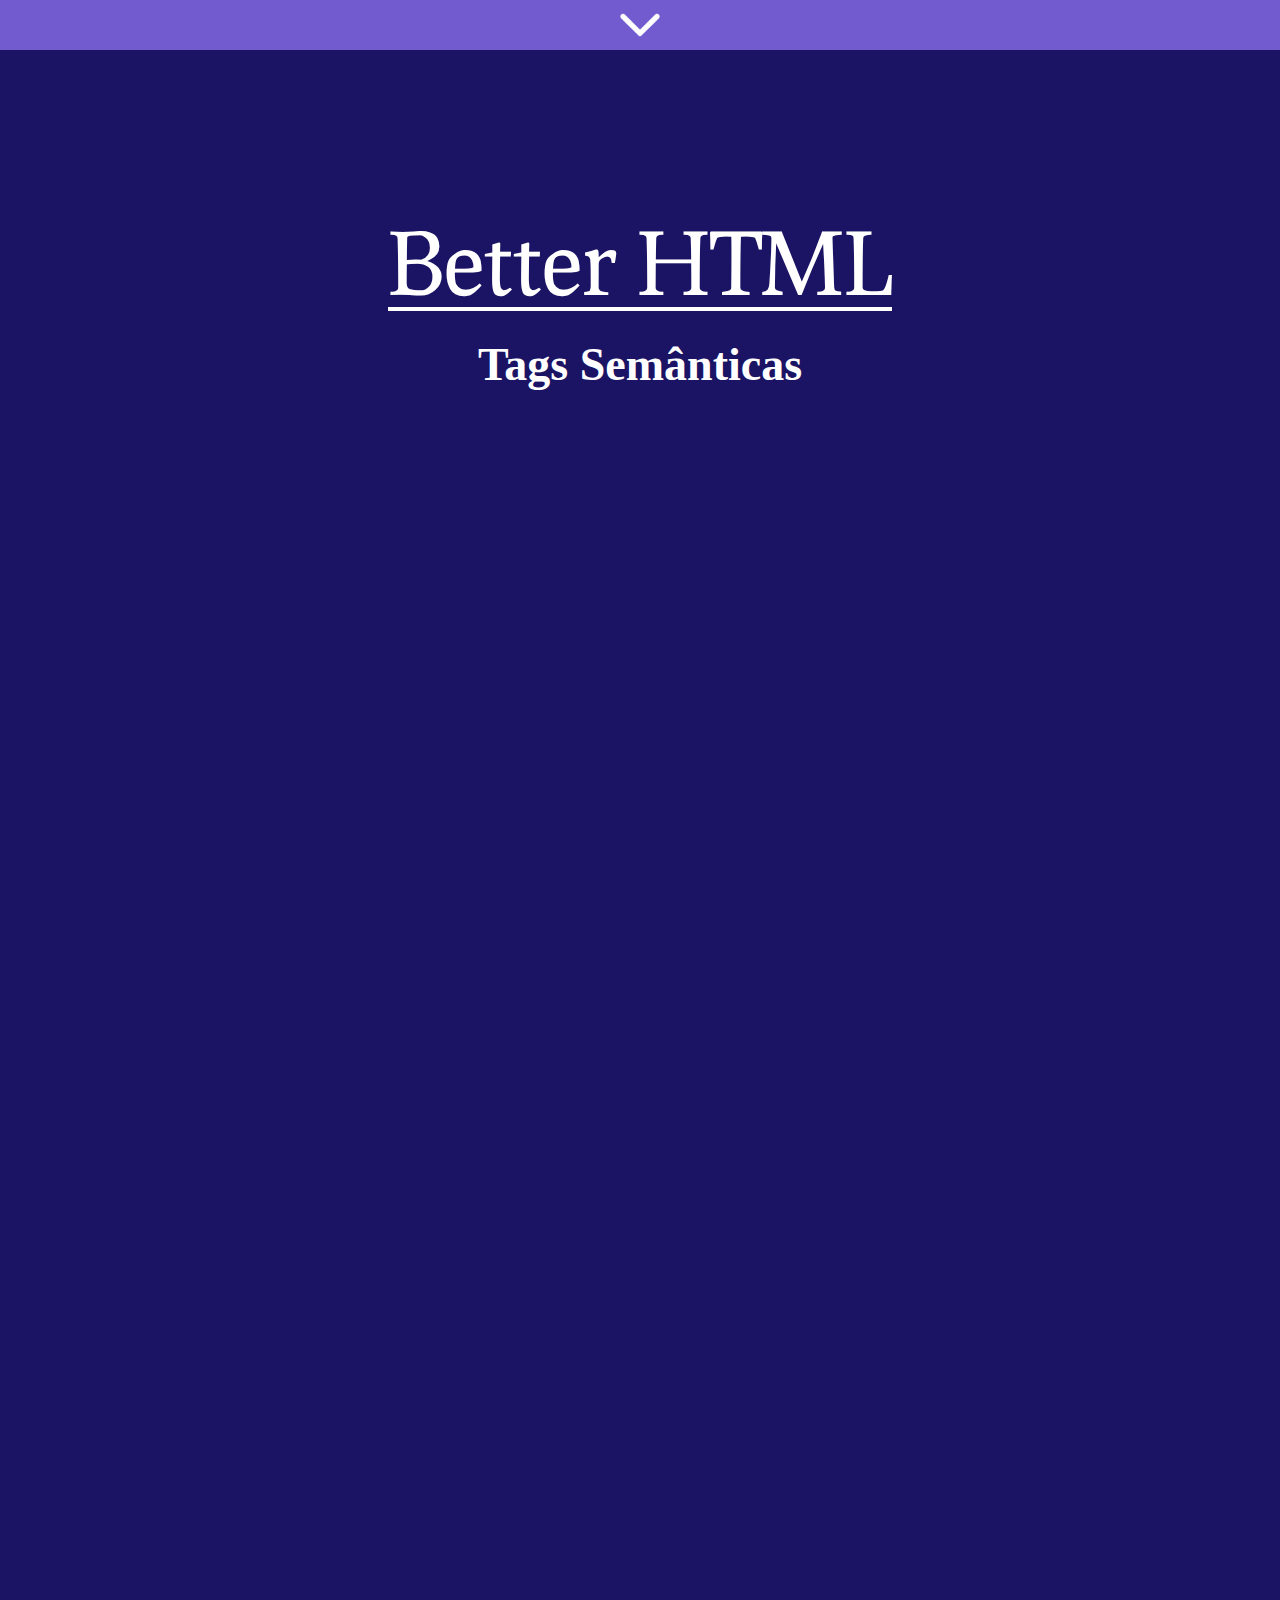
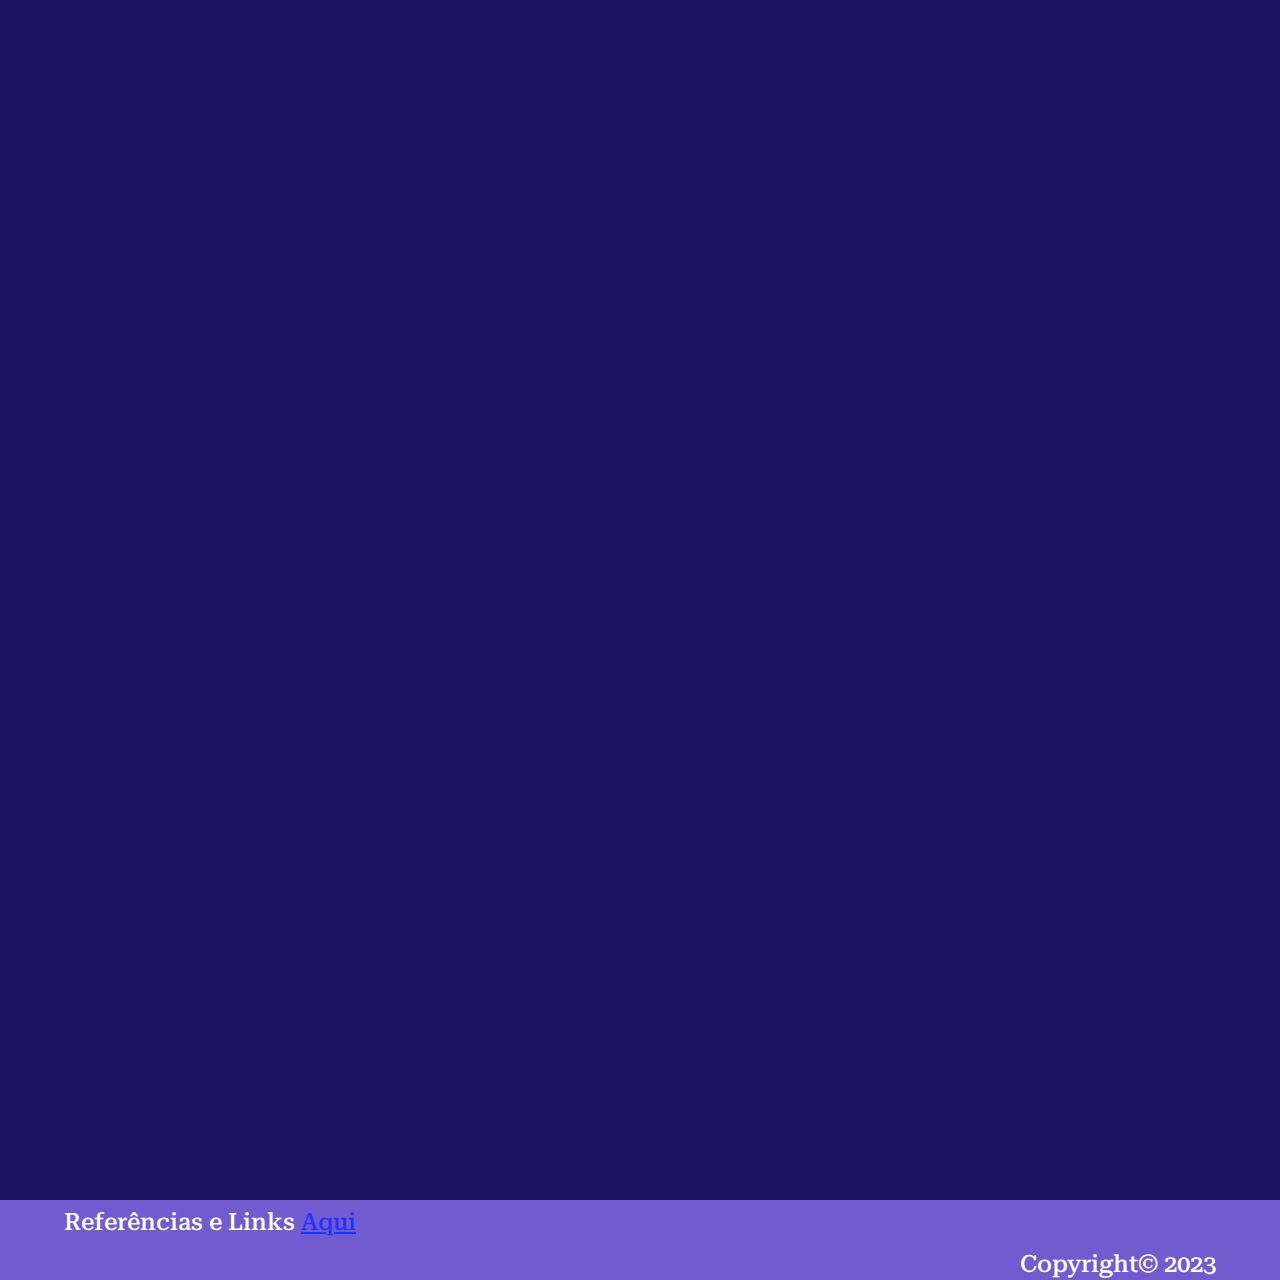
==== refs.html @ 1d4773b8 "Co-authored-by: Labbomt0110 <Labbomt0110@users.noreply.github.com>" ====
<!DOCTYPE html>
<html lang="pt-BR">
<head>
    <meta charset="UTF-8">
    <meta name="viewport" content="width=device-width, initial-scale=1.0">
    <title>Better HTML - Referências</title>
    <link rel="stylesheet" href="../style.css">
</head>
<body>
    <div>
        <div id="Menupremium" class="menuOpen">
            <button id="Headshotarow"><img src="images/icons/Vector.png" alt="Arrow"></button>
            <a href="index.html" class="square"> <p>Home</p> </a>
            <a href="innerLinks/tagsEstruturais.html" class="square"> <p>Tags E.</p> </a>
            <a href="innerLinks/tagsTexto.html" class="square"> <p>Tags N.</p> </a>
            <a href="#" class="square"> <p>Refs.</p> </a>

            <script src="JS/menuButton.js"></script>
        </div>

        <div id="maincharacter">

            <Header>
                <h1>
                    Better HTML
                </h1>
                <h2>
                    Tags Semânticas
                </h2>
            </Header>


            <main>
                
            </main>
        </div>
        
        <footer>
            <p>Referências e Links <a href="innerLinks/refs.html">Aqui</a></p>
            <p><a href="https://www.youtube.com/watch?v=dQw4w9WgXcQ" id="copyright">Copyright&#169 2023</a></p>
        </footer>
    </div>

    <script src="JS/NO_MORE.js"></script>
</body>
</html>
---- style.css ----
/*Corpo principal da página*/

:root {
    --backColor: #1B1464;
}

body {
    background-color: var(--backColor);
    height: 320vh;
    max-width: 100%;
    margin: 0;
}

body > div {
    margin: 0;
    background-color: var(--backColor);
    display: flex;
    flex-flow: column nowrap;
    align-items: center;
    height: 100%;
    position: relative;
}

main {
    margin-left: 32px;
}


/*Font Faces*/


@font-face {
    font-family: Titles;
    src: url(fonts/Prociono-Regular.ttf);
}

@font-face {
    font-family: Roboto-Serif-Bold;
    src: url(fonts/RobotoSerif_28pt-Bold.ttf);
}

@font-face {
    font-family: Roboto-Serif;
    src: url(fonts/RobotoSerif_28pt-Medium.ttf);
}


/*General Text Settings*/


p, h1, h2, h3, h4 {
    color: white;
}

h1 {
    width: 100%;
    text-align: center;
    font-family: Titles, 'Times New Roman', Times, serif;
    font-size: 86px;
    text-decoration: underline;
    text-decoration-thickness: 4px;
    text-underline-offset: 12px;
    font-weight: normal;
}

h2 {
    width: 100%;
    text-align: center;
    translate: 0 -32px;
    font-size: 46px;
}

h3 {
    margin-bottom: 12px;
}

h4 {
    font-family: Roboto-Serif-Bold, Arial, Helvetica, sans-serif;
    font-size: 20px;
    font-weight: 600;
}


p {
    font-family: Roboto-Serif, Arial, Helvetica, sans-serif;
    font-size: 20px;
    font-weight: normal;
}

a {
    color: #1F35FF;
    transition: all 800ms;
}

a:hover {
    color: #1f6dff;
}

#copyright {
    color: white;
    text-decoration: none;
    cursor: default;
}


/*Top Menu Settings*/


#Menupremium{
    width: 1350px;
    height: 200px;
    border-radius: 0px 0px 10px 10px;
    background-color: #725ACF ;
    display: flex;
    position: fixed;
    justify-content: space-evenly;
    transition: all 600ms ease-in-out;
    z-index: 200;
}

#Headshotarow{
    position:absolute;
    bottom: 5px;
    border: none;
    background-color: transparent;
    cursor: pointer;
    width: 100%;
}

#Headshotarow img{
    transition: rotate 600ms ease-in-out;
    transform: scale(0.7);
}

.omagaAnimatio {
    rotate: 180deg;
}

.menuOpen {
    translate: 0 -150px;
}

.square{
    width: 300px;
    height: 110.95px;
    background-color: #9980FA;
    position: relative;
    top: 38px;
    border-radius: 10px;
    text-decoration: none;
    display: grid;
    place-items: center;
}

.square>p{
    font-size: 60px;
    margin: 0;
}

#maincharacter{margin-top: 150px;}


/*General Article Settings*/


article {
    display: grid;
}

article h3 {
    text-decoration: underline;
    text-decoration-thickness: 2px;
    text-underline-offset: 3px;
    font-size: 32px;
}

article p {
    text-align: start;
    width: 1012px;
}


/*Image settings*/


.imgContainer {
    display: flex;
    justify-content: space-between;
}

.imgContainer#compareCode {
    width: 650px;
}

.imgContainer#compareCode div * {
    width: 300px;
    font-size: 16px;
}


/*Footer Settings*/


footer {
    margin: 0;
    width: 100%;
    height: 80px;
    background-color: #725ACF;
    position: absolute;
    bottom: 0;
    display: flex;
    flex-flow: column nowrap;
    justify-content: flex-start;
}

footer p {
    margin-top: 8px;
    margin-left: 64px;
    margin-right: 64px;
    font-size:24px;
}

footer p:last-child {
    align-self: flex-end;
    margin-top: -10px;
}
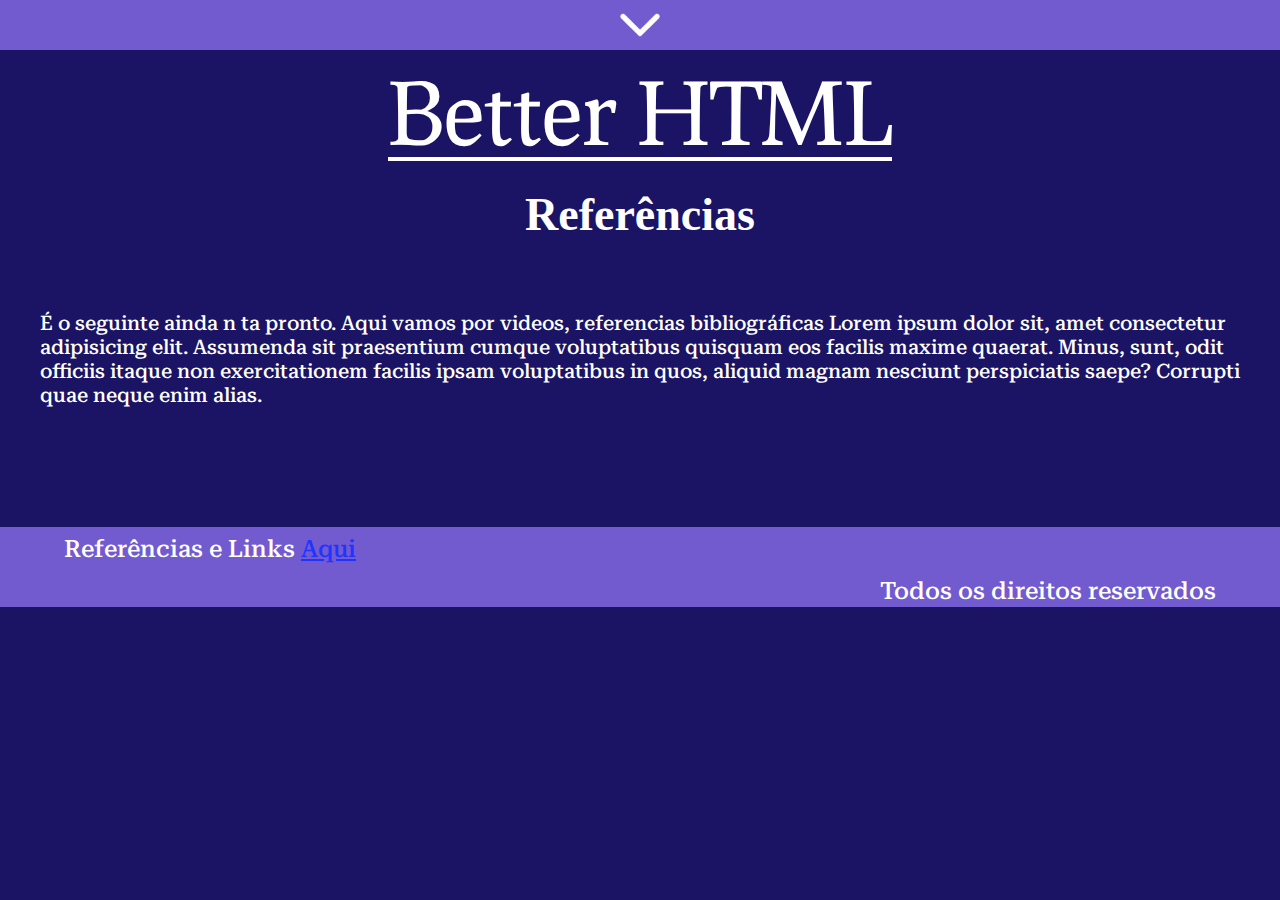
==== commit 7c21aeda: "Finished 3º Bim" ====
--- a/refs.html
+++ b/refs.html
@@ -5,15 +5,16 @@
     <meta name="viewport" content="width=device-width, initial-scale=1.0">
     <title>Better HTML - Referências</title>
     <link rel="stylesheet" href="../style.css">
+    <link rel="stylesheet" href="innerLinks/Menupremium.css">
 </head>
 <body>
     <div>
         <div id="Menupremium" class="menuOpen">
             <button id="Headshotarow"><img src="images/icons/Vector.png" alt="Arrow"></button>
             <a href="index.html" class="square"> <p>Home</p> </a>
-            <a href="innerLinks/tagsEstruturais.html" class="square"> <p>Tags E.</p> </a>
-            <a href="innerLinks/tagsTexto.html" class="square"> <p>Tags N.</p> </a>
-            <a href="#" class="square"> <p>Refs.</p> </a>
+            <a href="innerLinks/tagsEstruturais.html" class="square"> <p>Tags <br> Estruturais</p> </a>
+            <a href="innerLinks/tagsTexto.html" class="square"> <p>Tags <br> Nível do Texto</p> </a>
+            <a href="#" class="square"> <p>Referências</p> </a>
 
             <script src="JS/menuButton.js"></script>
         </div>
@@ -25,19 +26,22 @@
                     Better HTML
                 </h1>
                 <h2>
-                    Tags Semânticas
+                    Referências
                 </h2>
             </Header>
 
 
             <main>
-                
+                <p>
+                    É o seguinte ainda n ta pronto. Aqui vamos por videos, referencias bibliográficas
+                    Lorem ipsum dolor sit, amet consectetur adipisicing elit. Assumenda sit praesentium cumque voluptatibus quisquam eos facilis maxime quaerat. Minus, sunt, odit officiis itaque non exercitationem facilis ipsam voluptatibus in quos, aliquid magnam nesciunt perspiciatis saepe? Corrupti quae neque enim alias.
+                </p>
             </main>
         </div>
         
         <footer>
             <p>Referências e Links <a href="innerLinks/refs.html">Aqui</a></p>
-            <p><a href="https://www.youtube.com/watch?v=dQw4w9WgXcQ" id="copyright">Copyright&#169 2023</a></p>
+            <p><a href="https://www.youtube.com/watch?v=dQw4w9WgXcQ" id="copyright">Todos os direitos reservados</a></p>
         </footer>
     </div>
 
--- a/style.css
+++ b/style.css
@@ -4,11 +4,16 @@
     --backColor: #1B1464;
 }
 
+html {
+    scroll-behavior: smooth;
+}
+
 body {
     background-color: var(--backColor);
-    height: 320vh;
+    width: 100vw;
     max-width: 100%;
     margin: 0;
+    scroll-behavior: smooth;
 }
 
 body > div {
@@ -17,12 +22,12 @@
     display: flex;
     flex-flow: column nowrap;
     align-items: center;
-    height: 100%;
+    height: fit-content;
     position: relative;
 }
 
 main {
-    margin-left: 32px;
+    max-width: 1200px;
 }
 
 
@@ -103,62 +108,6 @@
 }
 
 
-/*Top Menu Settings*/
-
-
-#Menupremium{
-    width: 1350px;
-    height: 200px;
-    border-radius: 0px 0px 10px 10px;
-    background-color: #725ACF ;
-    display: flex;
-    position: fixed;
-    justify-content: space-evenly;
-    transition: all 600ms ease-in-out;
-    z-index: 200;
-}
-
-#Headshotarow{
-    position:absolute;
-    bottom: 5px;
-    border: none;
-    background-color: transparent;
-    cursor: pointer;
-    width: 100%;
-}
-
-#Headshotarow img{
-    transition: rotate 600ms ease-in-out;
-    transform: scale(0.7);
-}
-
-.omagaAnimatio {
-    rotate: 180deg;
-}
-
-.menuOpen {
-    translate: 0 -150px;
-}
-
-.square{
-    width: 300px;
-    height: 110.95px;
-    background-color: #9980FA;
-    position: relative;
-    top: 38px;
-    border-radius: 10px;
-    text-decoration: none;
-    display: grid;
-    place-items: center;
-}
-
-.square>p{
-    font-size: 60px;
-    margin: 0;
-}
-
-#maincharacter{margin-top: 150px;}
-
 
 /*General Article Settings*/
 
@@ -176,7 +125,7 @@
 
 article p {
     text-align: start;
-    width: 1012px;
+    word-wrap: break-word;
 }
 
 
@@ -186,10 +135,12 @@
 .imgContainer {
     display: flex;
     justify-content: space-between;
+    flex-wrap: wrap;
 }
 
 .imgContainer#compareCode {
-    width: 650px;
+    max-width: 650px;
+    width: 100%;
 }
 
 .imgContainer#compareCode div * {
@@ -198,15 +149,18 @@
 }
 
 
+
 /*Footer Settings*/
+
 
 
 footer {
     margin: 0;
+    margin-top: 100px;
     width: 100%;
     height: 80px;
     background-color: #725ACF;
-    position: absolute;
+    position: relative;
     bottom: 0;
     display: flex;
     flex-flow: column nowrap;
--- a/innerLinks/Menupremium.css
+++ b/innerLinks/Menupremium.css
@@ -0,0 +1,63 @@
+/*Top Menu Settings*/
+
+
+#Menupremium{
+    width: 1350px;
+    height: 200px;
+    border-radius: 0px 0px 10px 10px;
+    background-color: #725ACF ;
+    display: flex;
+    position: fixed;
+    justify-content: space-evenly;
+    transition: all 600ms ease-in-out;
+    z-index: 200;
+}
+
+#Headshotarow{
+    position:absolute;
+    bottom: 5px;
+    border: none;
+    background-color: transparent;
+    cursor: pointer;
+    width: 100%;
+}
+
+#Headshotarow img{
+    transition: rotate 600ms ease-in-out;
+    transform: scale(0.7);
+}
+
+.omagaAnimatio {
+    rotate: 180deg;
+}
+
+.menuOpen {
+    translate: 0 -150px;
+}
+
+.square{
+    width: 300px;
+    height: 110.95px;
+    background-color: #9980FA;
+    position: relative;
+    top: 38px;
+    border-radius: 10px;
+    text-decoration: none;
+    display: grid;
+    place-items: center;
+    transition: 280ms scale;
+}
+
+.square>p{
+    font-size: 40px;
+    margin: 0;
+    text-align: center;
+}
+
+.square:last-child, .square:first-child {
+    font-size: 120px;
+}
+
+.square:hover {
+    scale: 1.02;
+}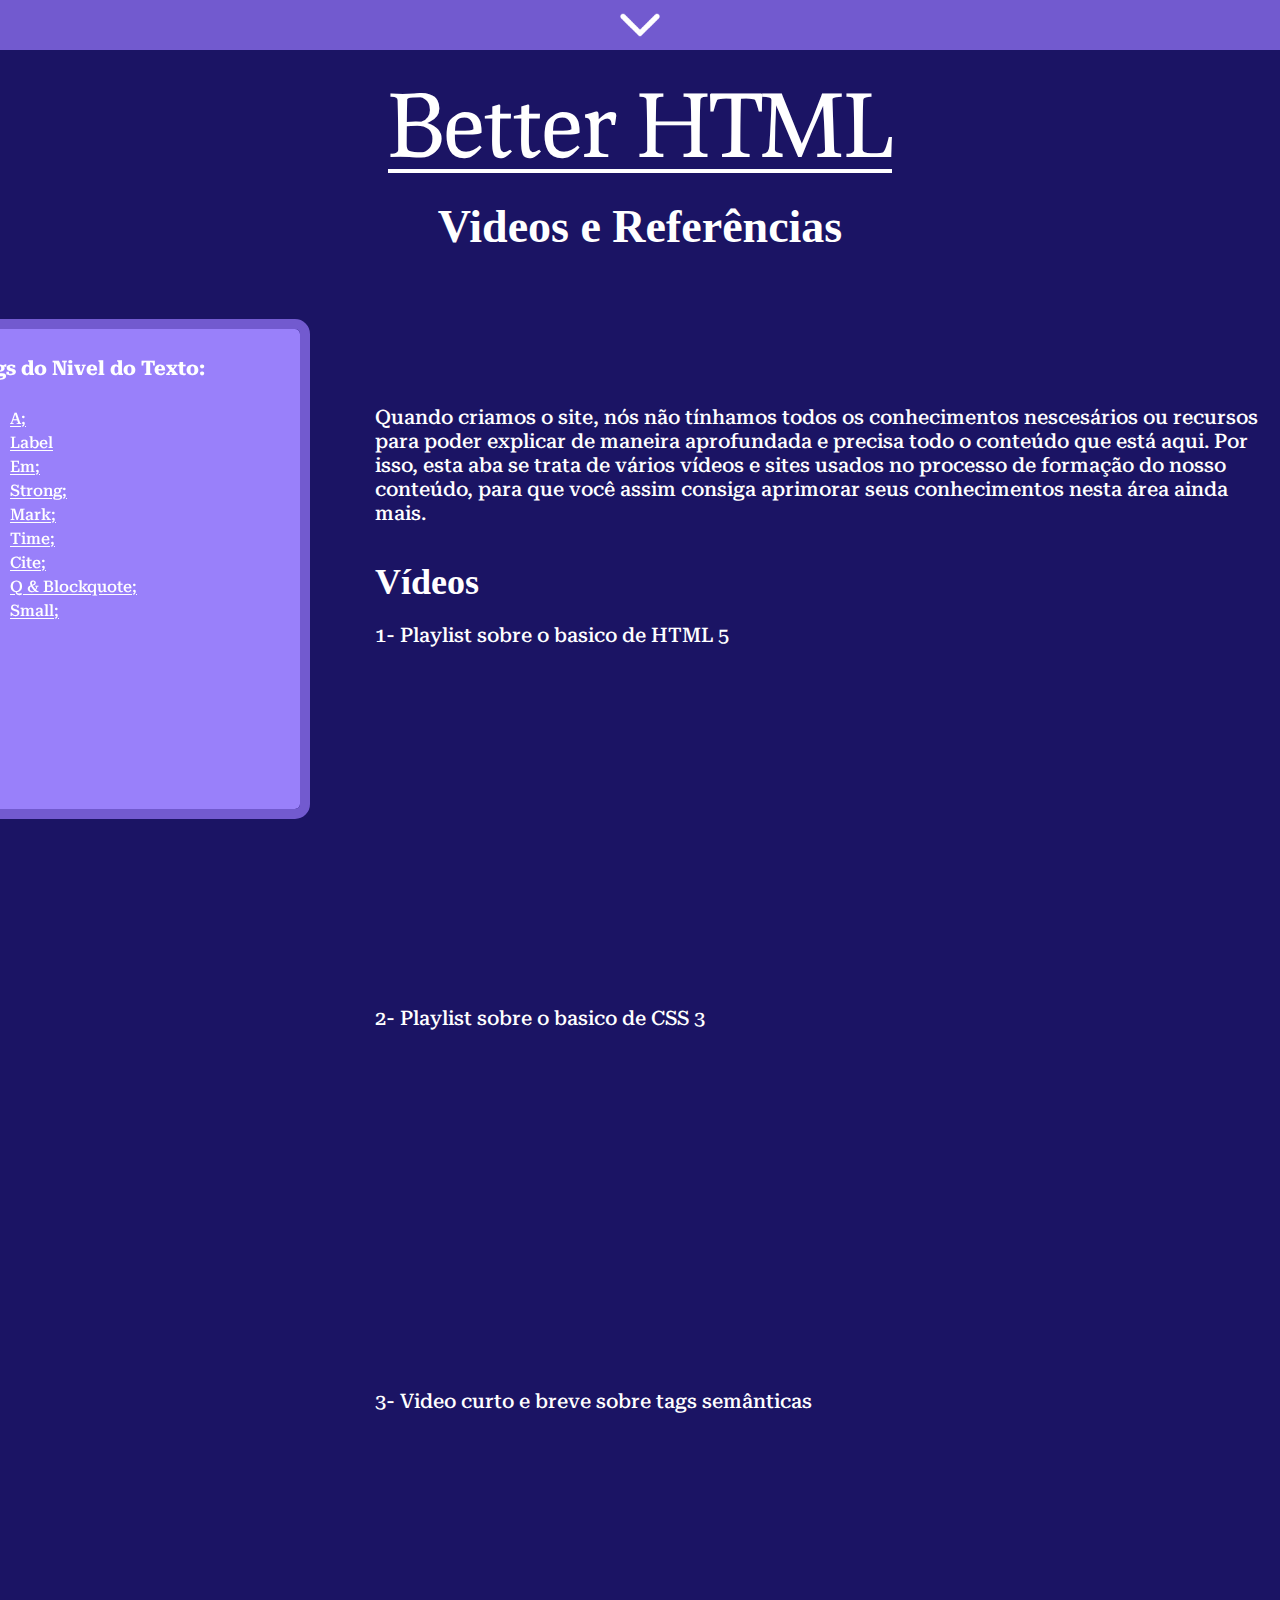
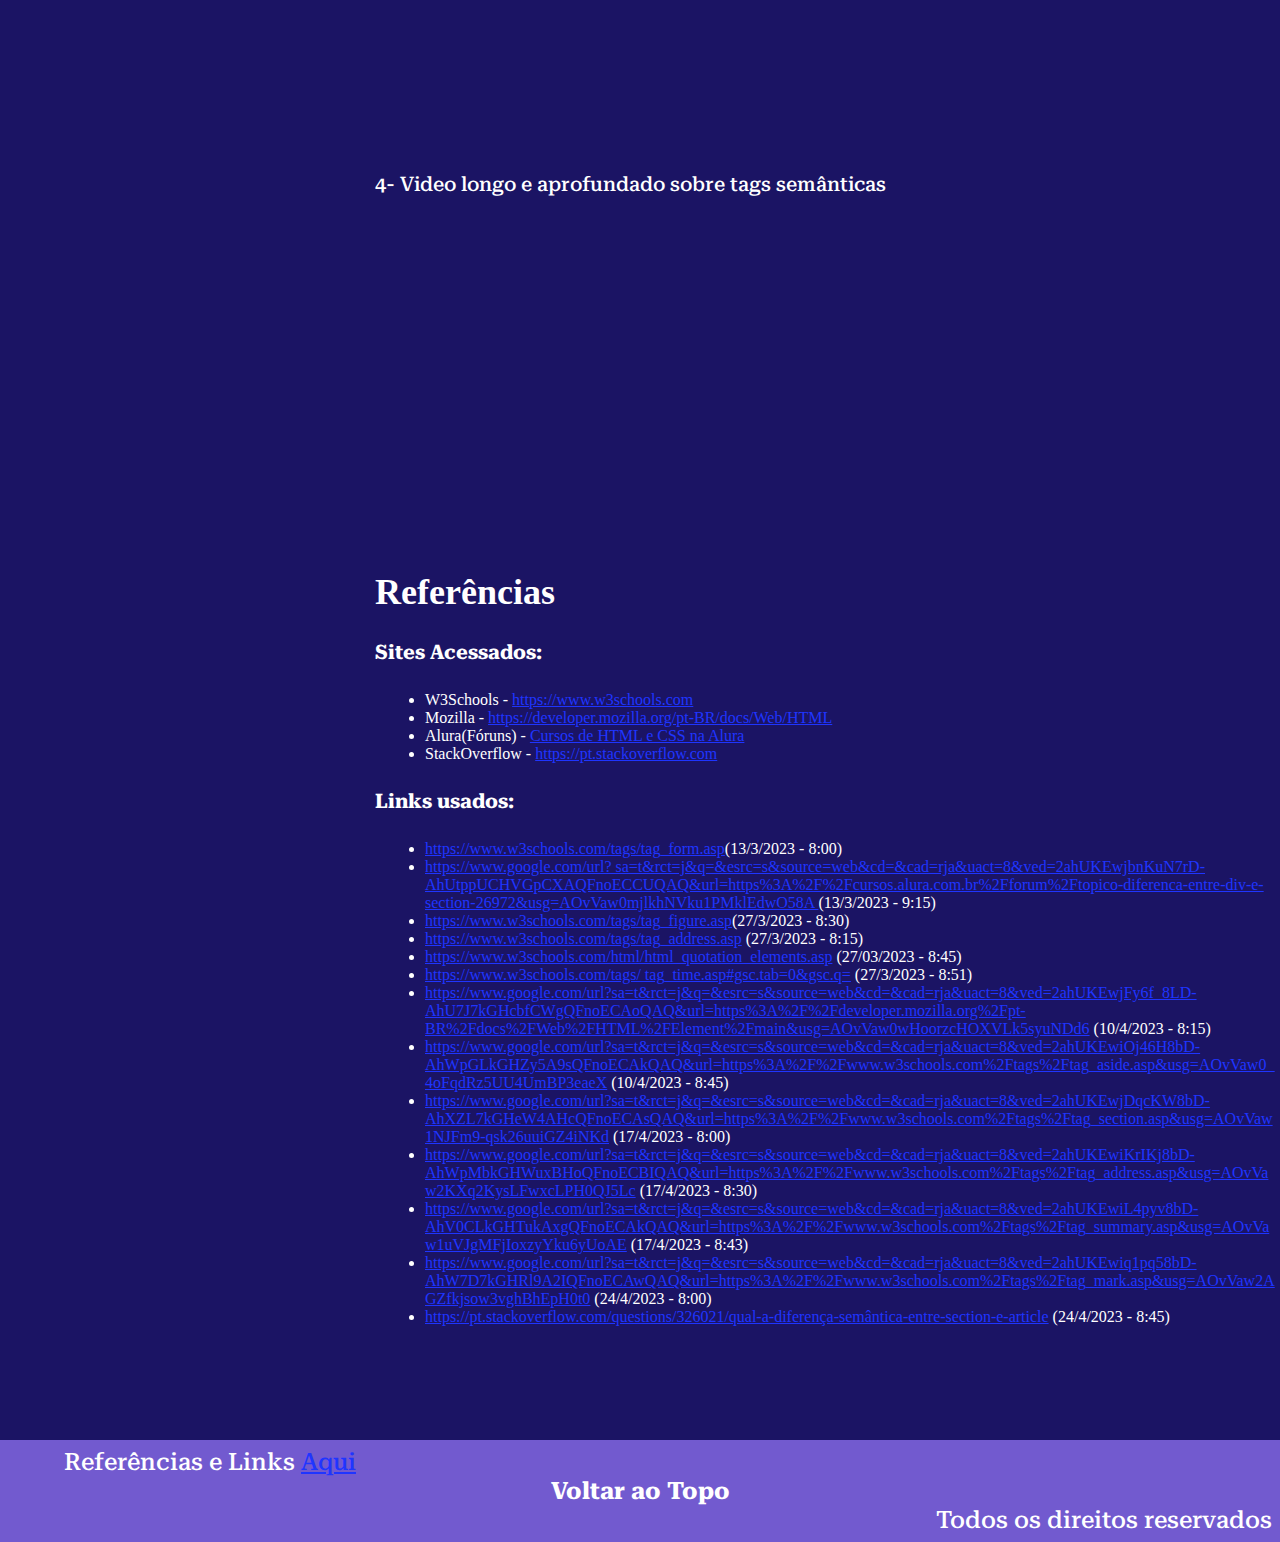
==== commit bef45b64: "Finished Referências lmao" ====
--- a/refs.html
+++ b/refs.html
@@ -4,8 +4,9 @@
     <meta charset="UTF-8">
     <meta name="viewport" content="width=device-width, initial-scale=1.0">
     <title>Better HTML - Referências</title>
-    <link rel="stylesheet" href="../style.css">
+    <link rel="stylesheet" href="style.css">
     <link rel="stylesheet" href="innerLinks/Menupremium.css">
+    <link rel="stylesheet" href="innerLinks/footer.css">
 </head>
 <body>
     <div>
@@ -26,25 +27,75 @@
                     Better HTML
                 </h1>
                 <h2>
-                    Referências
+                    Videos e Referências
                 </h2>
             </Header>
+            
+            <div class="Sidebox">
+                <h4 class="backToTop">
+                    - Tags do Nivel do Texto:
+                </h4>
+                <ul>
+                    <li><button>A;</button></li>
+                    <li><button>Label</button></li>
+                    <li><button>Em;</button></li>
+                    <li><button>Strong;</button></li>
+                    <li><button>Mark;</button></li>
+                    <li><button>Time;</button></li>
+                    <li><button>Cite;</button></li>
+                    <li><button>Q & Blockquote;</button></li>
+                    <li><button>Small;</button></li>
+                </ul>
+            </div>
 
+            <main id="fodasse">
+                <p>
+                    Quando criamos o site, nós não tínhamos todos os conhecimentos nescesários ou recursos para poder explicar de maneira aprofundada e precisa todo o conteúdo que está aqui. Por isso, esta aba se trata de vários vídeos e sites usados no processo de formação do nosso conteúdo, para que você assim consiga aprimorar seus conhecimentos nesta área ainda mais.
+                </p>
+                <h3>Vídeos</h3>
+                <p>1- Playlist sobre o basico de HTML 5</p>
+                <iframe width="560" height="315" src="https://www.youtube.com/embed/videoseries?si=mWD062UCPnca4pSy&amp;list=PLGGa3JIKIsoxZTvzPxT5tQW7VRn7uI_ww" title="YouTube video player" frameborder="0" allow="accelerometer; autoplay; clipboard-write; encrypted-media; gyroscope; picture-in-picture; web-share" allowfullscreen></iframe>
+                <p>2- Playlist sobre o basico de CSS 3</p>
+                <iframe width="560" height="315" src="https://www.youtube.com/embed/videoseries?si=QHA-5FcDS45XPuw3&amp;list=PLGGa3JIKIsoyBVe6MQhqwmrIOrqX4lDtu" title="YouTube video player" frameborder="0" allow="accelerometer; autoplay; clipboard-write; encrypted-media; gyroscope; picture-in-picture; web-share" allowfullscreen></iframe>
+                <p>3- Video curto e breve sobre tags semânticas</p>
+                <iframe width="560" height="315" src="https://www.youtube.com/embed/pKOp7pQQzNM?si=7WWXX_8T7-OY6llr" title="YouTube video player" frameborder="0" allow="accelerometer; autoplay; clipboard-write; encrypted-media; gyroscope; picture-in-picture; web-share" allowfullscreen></iframe>
+                <p>4- Video longo e aprofundado sobre tags semânticas</p>
+                <iframe width="560" height="315" src="https://www.youtube.com/embed/tAFRHcEH-Pc?si=QtCtvApsI4rig5CT" title="YouTube video player" frameborder="0" allow="accelerometer; autoplay; clipboard-write; encrypted-media; gyroscope; picture-in-picture; web-share" allowfullscreen></iframe>
 
-            <main>
-                <p>
-                    É o seguinte ainda n ta pronto. Aqui vamos por videos, referencias bibliográficas
-                    Lorem ipsum dolor sit, amet consectetur adipisicing elit. Assumenda sit praesentium cumque voluptatibus quisquam eos facilis maxime quaerat. Minus, sunt, odit officiis itaque non exercitationem facilis ipsam voluptatibus in quos, aliquid magnam nesciunt perspiciatis saepe? Corrupti quae neque enim alias.
-                </p>
+                <h3>Referências</h3>
+                <h4>Sites Acessados:</h4>
+                <ul>
+                    <li>W3Schools - <a href="https://www.w3schools.com">https://www.w3schools.com</a></li>
+                    <li>Mozilla - <a href="https://developer.mozilla.org/pt-BR/docs/Web/HTML">https://developer.mozilla.org/pt-BR/docs/Web/HTML</a></li>
+                    <li>Alura(Fóruns) - <a href="https://www.alura.com.br/cursos-online-front-end/html-css">Cursos de HTML e CSS na Alura</a></li>
+                    <li>StackOverflow - <a href="https://pt.stackoverflow.com">https://pt.stackoverflow.com</a></li>
+                </ul>
+                <h4>Links usados:</h4>
+                <ul>
+                    <li><a href="https://www.w3schools.com/tags/tag_form.asp">https://www.w3schools.com/tags/tag_form.asp</a>(13/3/2023 - 8:00)</li>
+                    <li><a href="https://www.google.com/url? sa=t&rct=j&q=&esrc=s&source=web&cd=&cad=rja&uact=8&ved=2ahUKEwjbnKuN7rD-AhUtppUCHVGpCXAQFnoECCUQAQ&url=https%3A%2F%2Fcursos.alura.com.br%2Fforum%2Ftopico-diferenca-entre-div-e-section-26972&usg=AOvVaw0mjlkhNVku1PMklEdwO58A ">https://www.google.com/url? sa=t&rct=j&q=&esrc=s&source=web&cd=&cad=rja&uact=8&ved=2ahUKEwjbnKuN7rD-AhUtppUCHVGpCXAQFnoECCUQAQ&url=https%3A%2F%2Fcursos.alura.com.br%2Fforum%2Ftopico-diferenca-entre-div-e-section-26972&usg=AOvVaw0mjlkhNVku1PMklEdwO58A </a>(13/3/2023 - 9:15)</li>
+                    <li><a href="https://www.w3schools.com/tags/tag_figure.asp">https://www.w3schools.com/tags/tag_figure.asp</a>(27/3/2023 - 8:30)</li>
+                    <li><a href="https://www.w3schools.com/tags/tag_address.asp">https://www.w3schools.com/tags/tag_address.asp</a> (27/3/2023 - 8:15)</li>
+                    <li><a href="https://www.w3schools.com/html/html_quotation_elements.asp">https://www.w3schools.com/html/html_quotation_elements.asp</a> (27/03/2023 - 8:45)</li>
+                    <li><a href="https://www.w3schools.com/tags/ tag_time.asp#gsc.tab=0&gsc.q">https://www.w3schools.com/tags/ tag_time.asp#gsc.tab=0&gsc.q=</a> (27/3/2023 - 8:51)</li>
+                    <li><a href="https://www.google.com/url?sa=t&rct=j&q=&esrc=s&source=web&cd=&cad=rja&uact=8&ved=2ahUKEwjFy6f_8LD-AhU7J7kGHcbfCWgQFnoECAoQAQ&url=https%3A%2F%2Fdeveloper.mozilla.org%2Fpt-BR%2Fdocs%2FWeb%2FHTML%2FElement%2Fmain&usg=AOvVaw0wHoorzcHOXVLk5syuNDd6">https://www.google.com/url?sa=t&rct=j&q=&esrc=s&source=web&cd=&cad=rja&uact=8&ved=2ahUKEwjFy6f_8LD-AhU7J7kGHcbfCWgQFnoECAoQAQ&url=https%3A%2F%2Fdeveloper.mozilla.org%2Fpt-BR%2Fdocs%2FWeb%2FHTML%2FElement%2Fmain&usg=AOvVaw0wHoorzcHOXVLk5syuNDd6</a> (10/4/2023 - 8:15)</li>
+                    <li><a href="https://www.google.com/url?sa=t&rct=j&q=&esrc=s&source=web&cd=&cad=rja&uact=8&ved=2ahUKEwiOj46H8bD-AhWpGLkGHZy5A9sQFnoECAkQAQ&url=https%3A%2F%2Fwww.w3schools.com%2Ftags%2Ftag_aside.asp&usg=AOvVaw0_4oFqdRz5UU4UmBP3eaeX">https://www.google.com/url?sa=t&rct=j&q=&esrc=s&source=web&cd=&cad=rja&uact=8&ved=2ahUKEwiOj46H8bD-AhWpGLkGHZy5A9sQFnoECAkQAQ&url=https%3A%2F%2Fwww.w3schools.com%2Ftags%2Ftag_aside.asp&usg=AOvVaw0_4oFqdRz5UU4UmBP3eaeX</a> (10/4/2023 - 8:45)</li>
+                    <li><a href="https://www.google.com/url?sa=t&rct=j&q=&esrc=s&source=web&cd=&cad=rja&uact=8&ved=2ahUKEwjDqcKW8bD-AhXZL7kGHeW4AHcQFnoECAsQAQ&url=https%3A%2F%2Fwww.w3schools.com%2Ftags%2Ftag_section.asp&usg=AOvVaw1NJFm9-qsk26uuiGZ4iNKd">https://www.google.com/url?sa=t&rct=j&q=&esrc=s&source=web&cd=&cad=rja&uact=8&ved=2ahUKEwjDqcKW8bD-AhXZL7kGHeW4AHcQFnoECAsQAQ&url=https%3A%2F%2Fwww.w3schools.com%2Ftags%2Ftag_section.asp&usg=AOvVaw1NJFm9-qsk26uuiGZ4iNKd</a> (17/4/2023 - 8:00)</li>
+                    <li><a href="https://www.google.com/url?sa=t&rct=j&q=&esrc=s&source=web&cd=&cad=rja&uact=8&ved=2ahUKEwiKrIKj8bD-AhWpMbkGHWuxBHoQFnoECBIQAQ&url=https%3A%2F%2Fwww.w3schools.com%2Ftags%2Ftag_address.asp&usg=AOvVaw2KXq2KysLFwxcLPH0QJ5Lc">https://www.google.com/url?sa=t&rct=j&q=&esrc=s&source=web&cd=&cad=rja&uact=8&ved=2ahUKEwiKrIKj8bD-AhWpMbkGHWuxBHoQFnoECBIQAQ&url=https%3A%2F%2Fwww.w3schools.com%2Ftags%2Ftag_address.asp&usg=AOvVaw2KXq2KysLFwxcLPH0QJ5Lc</a> (17/4/2023 - 8:30)</li>
+                    <li><a href="https://www.google.com/url?sa=t&rct=j&q=&esrc=s&source=web&cd=&cad=rja&uact=8&ved=2ahUKEwiL4pyv8bD-AhV0CLkGHTukAxgQFnoECAkQAQ&url=https%3A%2F%2Fwww.w3schools.com%2Ftags%2Ftag_summary.asp&usg=AOvVaw1uVJgMFjIoxzyYku6yUoAE">https://www.google.com/url?sa=t&rct=j&q=&esrc=s&source=web&cd=&cad=rja&uact=8&ved=2ahUKEwiL4pyv8bD-AhV0CLkGHTukAxgQFnoECAkQAQ&url=https%3A%2F%2Fwww.w3schools.com%2Ftags%2Ftag_summary.asp&usg=AOvVaw1uVJgMFjIoxzyYku6yUoAE</a> (17/4/2023 - 8:43)</li>
+                    <li><a href="https://www.google.com/url?sa=t&rct=j&q=&esrc=s&source=web&cd=&cad=rja&uact=8&ved=2ahUKEwiq1pq58bD-AhW7D7kGHRl9A2IQFnoECAwQAQ&url=https%3A%2F%2Fwww.w3schools.com%2Ftags%2Ftag_mark.asp&usg=AOvVaw2AGZfkjsow3vghBhEpH0t0">https://www.google.com/url?sa=t&rct=j&q=&esrc=s&source=web&cd=&cad=rja&uact=8&ved=2ahUKEwiq1pq58bD-AhW7D7kGHRl9A2IQFnoECAwQAQ&url=https%3A%2F%2Fwww.w3schools.com%2Ftags%2Ftag_mark.asp&usg=AOvVaw2AGZfkjsow3vghBhEpH0t0</a> (24/4/2023 - 8:00)</li>
+                    <li><a href="https://pt.stackoverflow.com/questions/326021/qual-a-diferença-semântica-entre-section-e-article">https://pt.stackoverflow.com/questions/326021/qual-a-diferença-semântica-entre-section-e-article</a> (24/4/2023 - 8:45)</li>
+                </ul>
             </main>
         </div>
         
         <footer>
             <p>Referências e Links <a href="innerLinks/refs.html">Aqui</a></p>
+            <button class="backToTop">Voltar ao Topo</button>
             <p><a href="https://www.youtube.com/watch?v=dQw4w9WgXcQ" id="copyright">Todos os direitos reservados</a></p>
         </footer>
     </div>
 
-    <script src="JS/NO_MORE.js"></script>
+    <script src="JS/GoToTop.js"></script>
 </body>
 </html>--- a/style.css
+++ b/style.css
@@ -1,3 +1,42 @@
+
+/*Side bux doygfcdti678yikbm nmhgkyushbjcrgisnhbjdvfsenfbgdjfh usdbf u fnihkjbfohbfg  oeh wb kfn b fwu  eh fhgo hqwifl ejnfw kufe awibuk */
+.Sidebox{
+    width: 345px;
+    height: 480px;
+    position: sticky;
+    transform: translate(0px, -70px);
+    top: 200px;
+    margin-top: 64px;
+    translate: -50px;
+    background-color: #9980FA;
+    outline: #725ACF solid 10px;
+    border-radius: 5px;
+}
+
+#Sidebox>h4{
+    font-family: Roboto-Serif, Arial, Helvetica, sans-serif;
+    font-size: 24px;
+    font-weight: normal;
+    margin-left: 20px;
+    cursor: pointer;
+    text-decoration: underline;
+}
+li{
+    margin-left: 10px;
+}
+li>button{
+    font-family: Roboto-Serif, Arial, Helvetica, sans-serif;
+    font-size: 16px;
+    font-weight: normal;
+    margin-left: 5px;
+    padding: 2.5px 0 2.5px 0;
+    background: transparent;
+    border: 0;
+    cursor: pointer;
+    color: white;
+    text-decoration: underline;
+    text-underline-offset: 1.5px;
+}
 /*Corpo principal da página*/
 
 :root {
@@ -26,8 +65,24 @@
     position: relative;
 }
 
-main {
+main{
     max-width: 1200px;
+}
+#fodasse{
+    max-width: 900px;
+    padding-top:50px ;
+    padding-left: 25px;
+}
+#maincharacter {
+    width: 100%;
+    display: flex;
+    flex-flow: wrap;
+    justify-content: center;
+}
+#plsfunciona{
+    align-self: flex-end;
+    margin-right: 250px;
+    width: 750px;
 }
 
 
@@ -53,8 +108,12 @@
 /*General Text Settings*/
 
 
-p, h1, h2, h3, h4 {
+p, h1, h2, h3, h4, li {
     color: white;
+}
+
+li a {
+    word-wrap: break-word;
 }
 
 h1 {
@@ -73,10 +132,14 @@
     text-align: center;
     translate: 0 -32px;
     font-size: 46px;
+    margin-top: 50px;
 }
 
 h3 {
     margin-bottom: 12px;
+    text-align: left;
+    font-size: 36px;
+
 }
 
 h4 {
@@ -112,8 +175,21 @@
 /*General Article Settings*/
 
 
+header {
+    width: 100%;
+    margin-bottom: 12px;
+    margin-top: 12px;
+}
+
+
 article {
     display: grid;
+}
+
+article section {
+    display:flex;
+    justify-content:center;
+    flex-wrap:wrap;
 }
 
 article h3 {
@@ -123,6 +199,10 @@
     font-size: 32px;
 }
 
+article h4 {
+    width: 100%;
+}
+
 article p {
     text-align: start;
     word-wrap: break-word;
@@ -148,33 +228,24 @@
     font-size: 16px;
 }
 
-
-
-/*Footer Settings*/
-
-
-
-footer {
-    margin: 0;
-    margin-top: 100px;
-    width: 100%;
-    height: 80px;
-    background-color: #725ACF;
-    position: relative;
-    bottom: 0;
-    display: flex;
-    flex-flow: column nowrap;
-    justify-content: flex-start;
-}
-
-footer p {
-    margin-top: 8px;
-    margin-left: 64px;
-    margin-right: 64px;
-    font-size:24px;
-}
-
-footer p:last-child {
-    align-self: flex-end;
-    margin-top: -10px;
+#SobreNos {
+    display: flex;
+    flex-flow: row wrap;
+    justify-content: center;
+    row-gap: 10%;
+
+    margin-top: 64px;
+    max-width: 1200px;
+}
+
+#SobreNos section {
+    width: 40%;
+}
+
+#SobreNos > h2 {
+    margin-bottom: 15px;
+}
+
+#SobreNos h3 {
+    font-size: x-large;
 }--- a/innerLinks/footer.css
+++ b/innerLinks/footer.css
@@ -0,0 +1,40 @@
+/*Footer Settings*/
+
+
+
+footer {
+    margin: 0;
+    width: 100%;
+    height: fit-content;
+    background-color: #725ACF;
+    position: absolute;
+    bottom: -200px;
+    display: flex;
+    flex-flow: column nowrap;
+    justify-content: flex-start;
+}
+
+footer p {
+    margin-top: 8px;
+    margin-left: 64px;
+    margin-right: 64px;
+    margin-bottom: 0;
+    font-size:24px;
+}
+
+footer button {
+    align-self: center;
+    justify-self: flex-start;
+    width: 200px;
+    background: transparent;
+    font-family: Roboto-Serif-Bold;
+    font-size: x-large;
+    color: white;
+    border: none;
+    cursor: pointer;
+}
+
+footer p:last-child {
+    align-self: flex-end;
+    margin: 0 8px 8px 0;
+}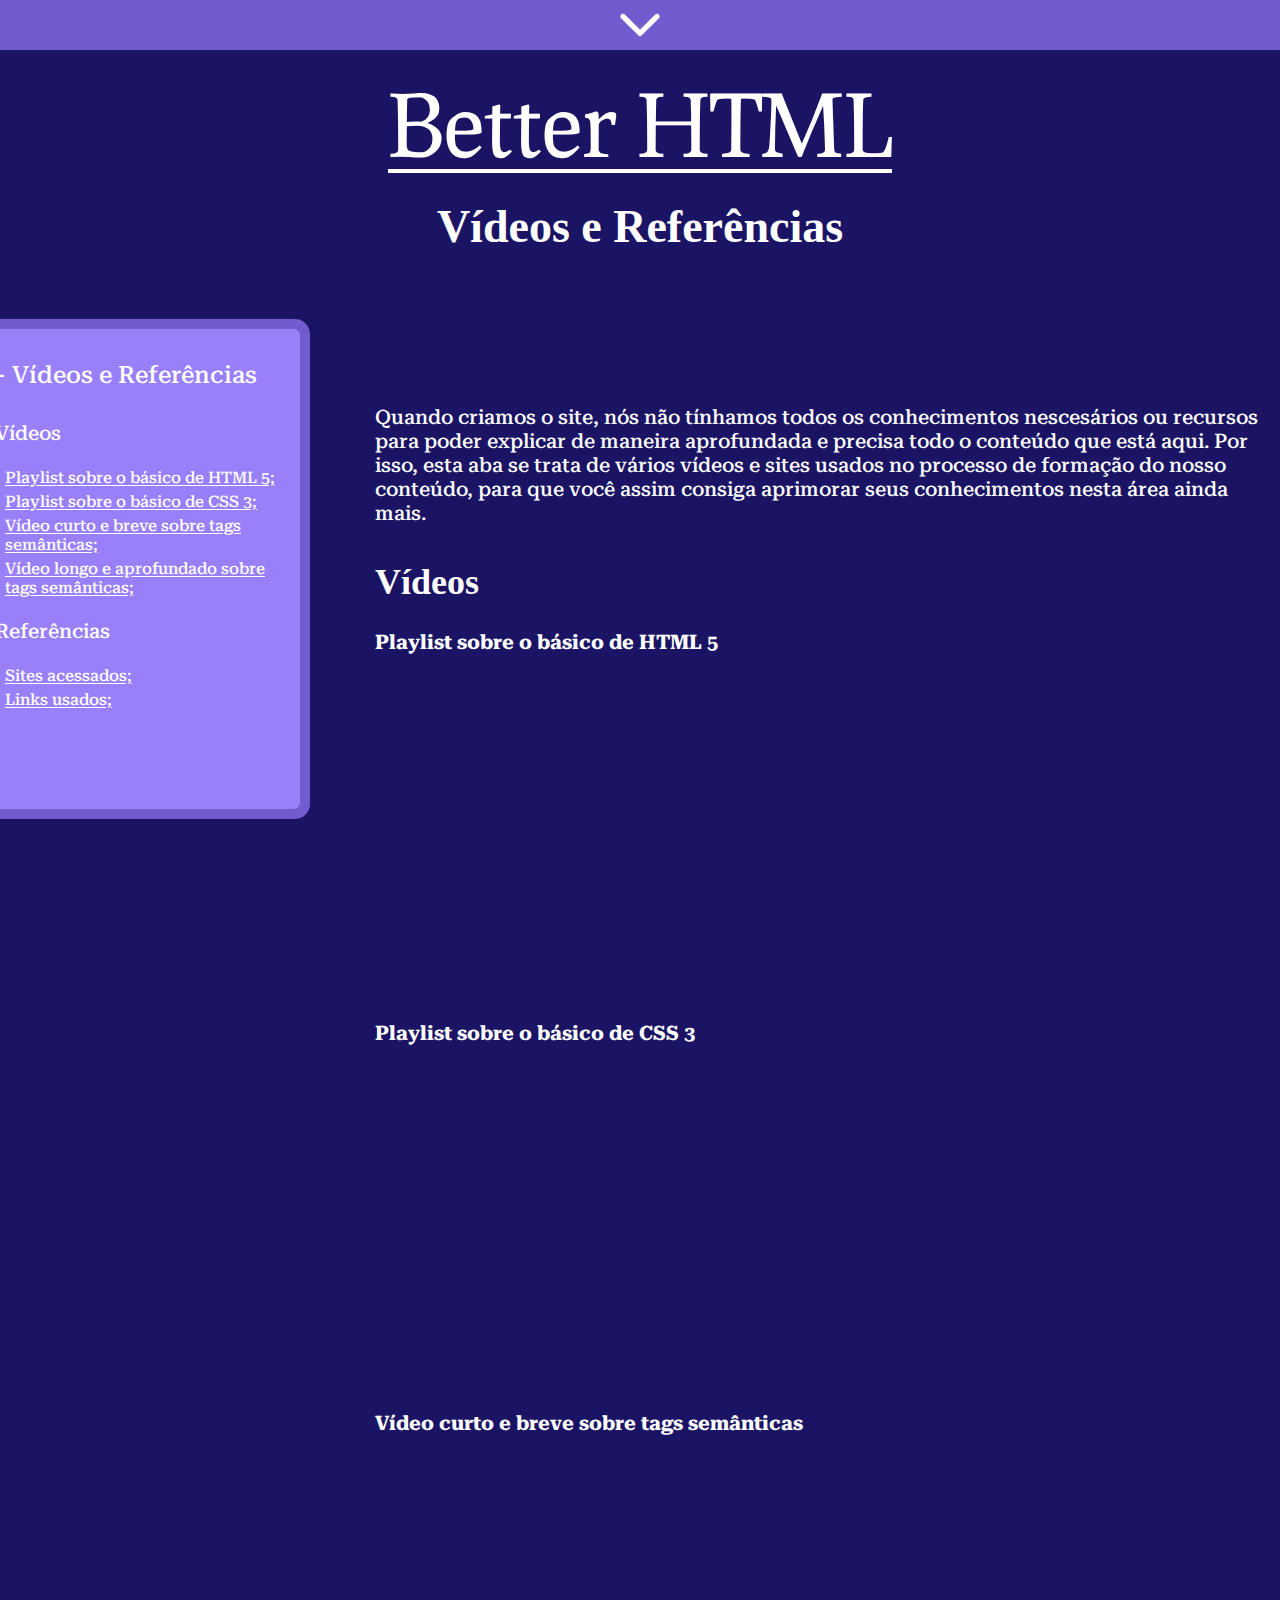
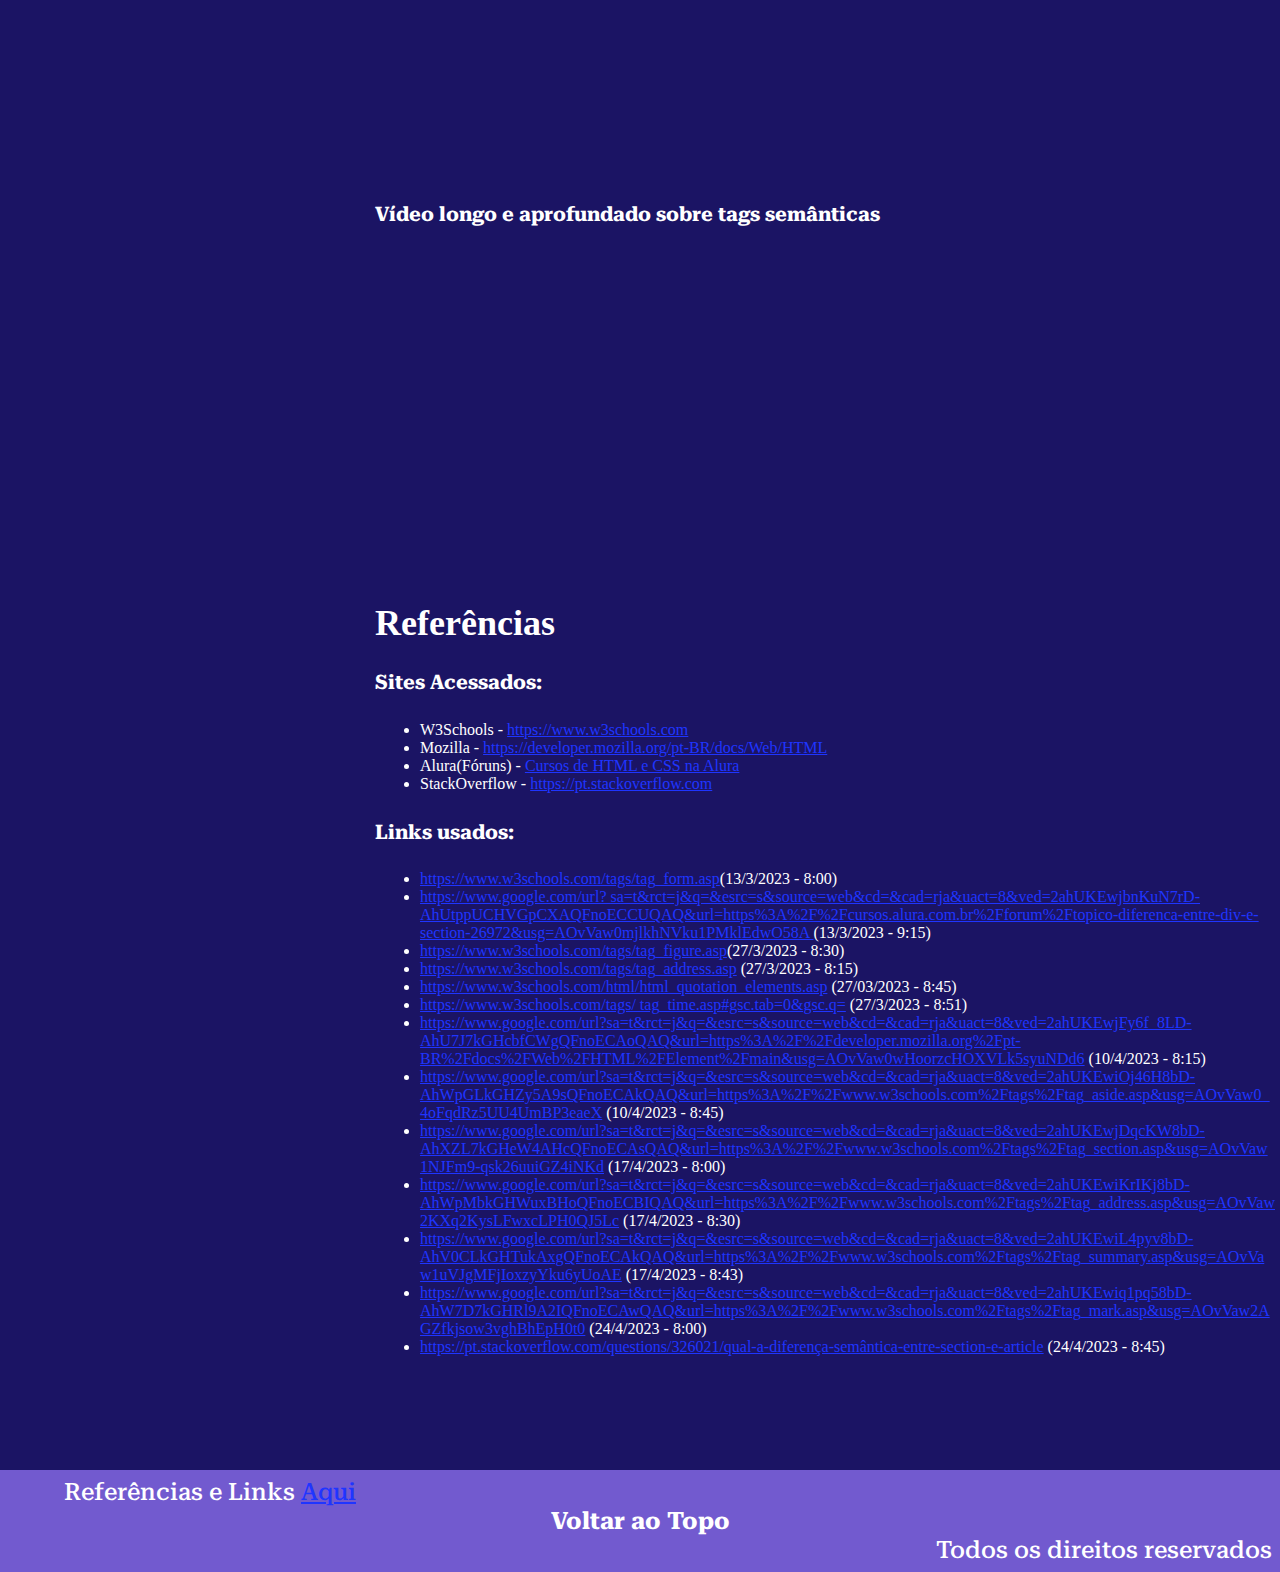
==== commit f1d89174: "done some lots of progress (it's basically ready)" ====
--- a/refs.html
+++ b/refs.html
@@ -4,9 +4,11 @@
     <meta charset="UTF-8">
     <meta name="viewport" content="width=device-width, initial-scale=1.0">
     <title>Better HTML - Referências</title>
+    <link rel="stylesheet" href="innerLinks/geral.css">
     <link rel="stylesheet" href="style.css">
     <link rel="stylesheet" href="innerLinks/Menupremium.css">
     <link rel="stylesheet" href="innerLinks/footer.css">
+    <link rel="stylesheet" href="innerLinks/refs.css">
 </head>
 <body>
     <div>
@@ -27,39 +29,39 @@
                     Better HTML
                 </h1>
                 <h2>
-                    Videos e Referências
+                    Vídeos e Referências
                 </h2>
             </Header>
             
-            <div class="Sidebox">
-                <h4 class="backToTop">
-                    - Tags do Nivel do Texto:
+            <div id="Sidebox">
+                <h4 id="a">
+                    - Vídeos e Referências
                 </h4>
                 <ul>
-                    <li><button>A;</button></li>
-                    <li><button>Label</button></li>
-                    <li><button>Em;</button></li>
-                    <li><button>Strong;</button></li>
-                    <li><button>Mark;</button></li>
-                    <li><button>Time;</button></li>
-                    <li><button>Cite;</button></li>
-                    <li><button>Q & Blockquote;</button></li>
-                    <li><button>Small;</button></li>
+                    <p>Vídeos</p>
+                    <li><button>Playlist sobre o básico de HTML 5;</button></li>
+                    <li><button>Playlist sobre o básico de CSS 3;</button></li>
+                    <li><button>Vídeo curto e breve sobre tags semânticas;</button></li>
+                    <li><button>Vídeo longo e aprofundado sobre tags semânticas;</button></li>
+                    <p>Referências</p>
+                    <li><button>Sites acessados;</button></li>
+                    <li><button>Links usados;</button></li>
+
                 </ul>
             </div>
 
-            <main id="fodasse">
+            <main id="MainTXT">
                 <p>
                     Quando criamos o site, nós não tínhamos todos os conhecimentos nescesários ou recursos para poder explicar de maneira aprofundada e precisa todo o conteúdo que está aqui. Por isso, esta aba se trata de vários vídeos e sites usados no processo de formação do nosso conteúdo, para que você assim consiga aprimorar seus conhecimentos nesta área ainda mais.
                 </p>
                 <h3>Vídeos</h3>
-                <p>1- Playlist sobre o basico de HTML 5</p>
+                <h4>Playlist sobre o básico de HTML 5</p>
                 <iframe width="560" height="315" src="https://www.youtube.com/embed/videoseries?si=mWD062UCPnca4pSy&amp;list=PLGGa3JIKIsoxZTvzPxT5tQW7VRn7uI_ww" title="YouTube video player" frameborder="0" allow="accelerometer; autoplay; clipboard-write; encrypted-media; gyroscope; picture-in-picture; web-share" allowfullscreen></iframe>
-                <p>2- Playlist sobre o basico de CSS 3</p>
+                <h4>Playlist sobre o básico de CSS 3</p>
                 <iframe width="560" height="315" src="https://www.youtube.com/embed/videoseries?si=QHA-5FcDS45XPuw3&amp;list=PLGGa3JIKIsoyBVe6MQhqwmrIOrqX4lDtu" title="YouTube video player" frameborder="0" allow="accelerometer; autoplay; clipboard-write; encrypted-media; gyroscope; picture-in-picture; web-share" allowfullscreen></iframe>
-                <p>3- Video curto e breve sobre tags semânticas</p>
+                <h4>Vídeo curto e breve sobre tags semânticas</p>
                 <iframe width="560" height="315" src="https://www.youtube.com/embed/pKOp7pQQzNM?si=7WWXX_8T7-OY6llr" title="YouTube video player" frameborder="0" allow="accelerometer; autoplay; clipboard-write; encrypted-media; gyroscope; picture-in-picture; web-share" allowfullscreen></iframe>
-                <p>4- Video longo e aprofundado sobre tags semânticas</p>
+                <h4>Vídeo longo e aprofundado sobre tags semânticas</p>
                 <iframe width="560" height="315" src="https://www.youtube.com/embed/tAFRHcEH-Pc?si=QtCtvApsI4rig5CT" title="YouTube video player" frameborder="0" allow="accelerometer; autoplay; clipboard-write; encrypted-media; gyroscope; picture-in-picture; web-share" allowfullscreen></iframe>
 
                 <h3>Referências</h3>
@@ -97,5 +99,6 @@
     </div>
 
     <script src="JS/GoToTop.js"></script>
+    <script src="../JS/sidebox.js"></script>
 </body>
 </html>--- a/innerLinks/geral.css
+++ b/innerLinks/geral.css
@@ -0,0 +1,85 @@
+/* Corpo Principal */
+
+html {
+    scroll-behavior: smooth;
+}
+
+body {
+    background-color: var(--backColor);
+    width: 100vw;
+    max-width: 100%;
+    margin: 0;
+    scroll-behavior: smooth;
+}
+
+/* Texto */
+@font-face {
+    font-family: Titles;
+    src: url(fonts/Prociono-Regular.ttf);
+}
+
+@font-face {
+    font-family: Roboto-Serif-Bold;
+    src: url(fonts/RobotoSerif_28pt-Bold.ttf);
+}
+
+@font-face {
+    font-family: Roboto-Serif;
+    src: url(fonts/RobotoSerif_28pt-Medium.ttf);
+}
+
+p, h1, h2, h3, h4, li {
+    color: white;
+}
+
+li a {
+    word-wrap: break-word;
+}
+
+h1 {
+    width: 100%;
+    text-align: center;
+    font-family: Titles, 'Times New Roman', Times, serif;
+    font-size: 86px;
+    text-decoration: underline;
+    text-decoration-thickness: 4px;
+    text-underline-offset: 12px;
+    font-weight: normal;
+}
+
+h2 {
+    width: 100%;
+    text-align: center;
+    translate: 0 -32px;
+    font-size: 46px;
+    margin-top: 50px;
+}
+
+h3 {
+    margin-bottom: 12px;
+    text-align: left;
+    font-size: 36px;
+
+}
+
+h4 {
+    font-family: Roboto-Serif-Bold, Arial, Helvetica, sans-serif;
+    font-size: 20px;
+    font-weight: 600;
+}
+
+
+p {
+    font-family: Roboto-Serif, Arial, Helvetica, sans-serif;
+    font-size: 20px;
+    font-weight: normal;
+}
+
+a {
+    color: #1F35FF;
+    transition: all 800ms;
+}
+
+a:hover {
+    color: #ff411f;
+}--- a/style.css
+++ b/style.css
@@ -1,59 +1,8 @@
-
-/*Side bux doygfcdti678yikbm nmhgkyushbjcrgisnhbjdvfsenfbgdjfh usdbf u fnihkjbfohbfg  oeh wb kfn b fwu  eh fhgo hqwifl ejnfw kufe awibuk */
-.Sidebox{
-    width: 345px;
-    height: 480px;
-    position: sticky;
-    transform: translate(0px, -70px);
-    top: 200px;
-    margin-top: 64px;
-    translate: -50px;
-    background-color: #9980FA;
-    outline: #725ACF solid 10px;
-    border-radius: 5px;
-}
-
-#Sidebox>h4{
-    font-family: Roboto-Serif, Arial, Helvetica, sans-serif;
-    font-size: 24px;
-    font-weight: normal;
-    margin-left: 20px;
-    cursor: pointer;
-    text-decoration: underline;
-}
-li{
-    margin-left: 10px;
-}
-li>button{
-    font-family: Roboto-Serif, Arial, Helvetica, sans-serif;
-    font-size: 16px;
-    font-weight: normal;
-    margin-left: 5px;
-    padding: 2.5px 0 2.5px 0;
-    background: transparent;
-    border: 0;
-    cursor: pointer;
-    color: white;
-    text-decoration: underline;
-    text-underline-offset: 1.5px;
-}
-/*Corpo principal da página*/
-
 :root {
     --backColor: #1B1464;
 }
 
-html {
-    scroll-behavior: smooth;
-}
-
-body {
-    background-color: var(--backColor);
-    width: 100vw;
-    max-width: 100%;
-    margin: 0;
-    scroll-behavior: smooth;
-}
+/*Corpo principal da página*/
 
 body > div {
     margin: 0;
@@ -68,11 +17,6 @@
 main{
     max-width: 1200px;
 }
-#fodasse{
-    max-width: 900px;
-    padding-top:50px ;
-    padding-left: 25px;
-}
 #maincharacter {
     width: 100%;
     display: flex;
@@ -84,9 +28,6 @@
     margin-right: 250px;
     width: 750px;
 }
-
-
-/*Font Faces*/
 
 
 @font-face {
@@ -102,72 +43,6 @@
 @font-face {
     font-family: Roboto-Serif;
     src: url(fonts/RobotoSerif_28pt-Medium.ttf);
-}
-
-
-/*General Text Settings*/
-
-
-p, h1, h2, h3, h4, li {
-    color: white;
-}
-
-li a {
-    word-wrap: break-word;
-}
-
-h1 {
-    width: 100%;
-    text-align: center;
-    font-family: Titles, 'Times New Roman', Times, serif;
-    font-size: 86px;
-    text-decoration: underline;
-    text-decoration-thickness: 4px;
-    text-underline-offset: 12px;
-    font-weight: normal;
-}
-
-h2 {
-    width: 100%;
-    text-align: center;
-    translate: 0 -32px;
-    font-size: 46px;
-    margin-top: 50px;
-}
-
-h3 {
-    margin-bottom: 12px;
-    text-align: left;
-    font-size: 36px;
-
-}
-
-h4 {
-    font-family: Roboto-Serif-Bold, Arial, Helvetica, sans-serif;
-    font-size: 20px;
-    font-weight: 600;
-}
-
-
-p {
-    font-family: Roboto-Serif, Arial, Helvetica, sans-serif;
-    font-size: 20px;
-    font-weight: normal;
-}
-
-a {
-    color: #1F35FF;
-    transition: all 800ms;
-}
-
-a:hover {
-    color: #1f6dff;
-}
-
-#copyright {
-    color: white;
-    text-decoration: none;
-    cursor: default;
 }
 
 
@@ -231,15 +106,36 @@
 #SobreNos {
     display: flex;
     flex-flow: row wrap;
-    justify-content: center;
-    row-gap: 10%;
+    justify-content: space-around;
+    width: 210vh;
+    margin-top: 64px;
+    background-color: #3228a7;
+    margin-bottom: -100px;
+    margin-left: -50px;
 
-    margin-top: 64px;
-    max-width: 1200px;
 }
 
 #SobreNos section {
     width: 40%;
+}
+
+#SobreNos p {
+    max-width: 600px;
+}
+
+#SobreNos > section:first-of-type {
+    width: 100%;
+    margin-top:-40px;
+    display: grid;
+    place-items: center;
+}
+
+#SobreNos >section:first-of-type * {
+    text-align: center;
+}
+
+#SobreNos >section:nth-of-type(2) * {
+    text-align: end;
 }
 
 #SobreNos > h2 {
--- a/innerLinks/footer.css
+++ b/innerLinks/footer.css
@@ -1,6 +1,4 @@
 /*Footer Settings*/
-
-
 
 footer {
     margin: 0;
@@ -37,4 +35,10 @@
 footer p:last-child {
     align-self: flex-end;
     margin: 0 8px 8px 0;
+}
+
+#copyright {
+    color: white;
+    text-decoration: none;
+    cursor: default;
 }--- a/innerLinks/refs.css
+++ b/innerLinks/refs.css
@@ -0,0 +1,163 @@
+/*Side bux doygfcdti678yikbm nmhgkyushbjcrgisnhbjdvfsenfbgdjfh usdbf u fnihkjbfohbfg  oeh wb kfn b fwu  eh fhgo hqwifl ejnfw kufe awibuk */
+#Sidebox{
+    width: 345px;
+    height: 480px;
+    position: sticky;
+    transform: translate(0px, -70px);
+    top: 200px;
+    margin-top: 64px;
+    translate: -50px;
+    background-color: #9980FA;
+    outline: #725ACF solid 10px;
+    border-radius: 5px;
+}
+
+#a{
+    font-family: Roboto-Serif, Arial, Helvetica, sans-serif;
+    font-size: 24px;
+    font-weight: normal;
+    margin-left: 40px;
+
+}
+li{
+    margin-left: 5px;
+}
+li>button{
+    font-family: Roboto-Serif, Arial, Helvetica, sans-serif;
+    font-size: 16px;
+    font-weight: normal;
+    margin-left: 5px;
+    padding: 2.5px 0 2.5px 0;
+    background: transparent;
+    border: 0;
+    cursor: pointer;
+    color: white;
+    text-decoration: underline;
+    text-underline-offset: 1.5px;
+    text-align: left;
+}
+
+/* Main */
+main{
+    max-width: 900px;
+    padding-top:50px ;
+    padding-left: 25px;
+}
+/*Font Faces*/
+
+
+@font-face {
+    font-family: Titles;
+    src: url(fonts/Prociono-Regular.ttf);
+}
+
+@font-face {
+    font-family: Roboto-Serif-Bold;
+    src: url(fonts/RobotoSerif_28pt-Bold.ttf);
+}
+
+@font-face {
+    font-family: Roboto-Serif;
+    src: url(fonts/RobotoSerif_28pt-Medium.ttf);
+}
+
+
+/*General Text Settings*/
+
+
+p, h1, h2, h3, h4, li {
+    color: white;
+}
+
+li a {
+    word-wrap: break-word;
+}
+h1 {
+    width: 100%;
+    text-align: center;
+    font-family: Titles, 'Times New Roman', Times, serif;
+    font-size: 86px;
+    text-decoration: underline;
+    text-decoration-thickness: 4px;
+    text-underline-offset: 12px;
+    font-weight: normal;
+}
+
+h2 {
+    width: 100%;
+    text-align: center;
+    translate: 0 -32px;
+    font-size: 46px;
+    margin-top: 50px;
+}
+
+h3 {
+    margin-bottom: 12px;
+    text-align: left;
+    font-size: 36px;
+
+}
+
+h4 {
+    font-family: Roboto-Serif-Bold, Arial, Helvetica, sans-serif;
+    font-size: 20px;
+    font-weight: 600;
+}
+
+
+p {
+    font-family: Roboto-Serif, Arial, Helvetica, sans-serif;
+    font-size: 20px;
+    font-weight: normal;
+}
+
+a {
+    color: #1F35FF;
+    transition: all 800ms;
+}
+
+a:hover {
+    color: #1f6dff;
+}
+
+#copyright {
+    color: white;
+    text-decoration: none;
+    cursor: default;
+}
+/*General Article Settings*/
+
+
+header {
+    width: 100%;
+    margin-bottom: 12px;
+    margin-top: 12px;
+}
+
+
+article {
+    display: grid;
+}
+
+article section {
+    display:flex;
+    justify-content:center;
+    flex-wrap:wrap;
+}
+
+article h3 {
+    text-decoration: underline;
+    text-decoration-thickness: 2px;
+    text-underline-offset: 3px;
+    font-size: 32px;
+}
+
+article h4 {
+    width: 100%;
+}
+
+article p {
+    text-align: start;
+    word-wrap: break-word;
+}
+
